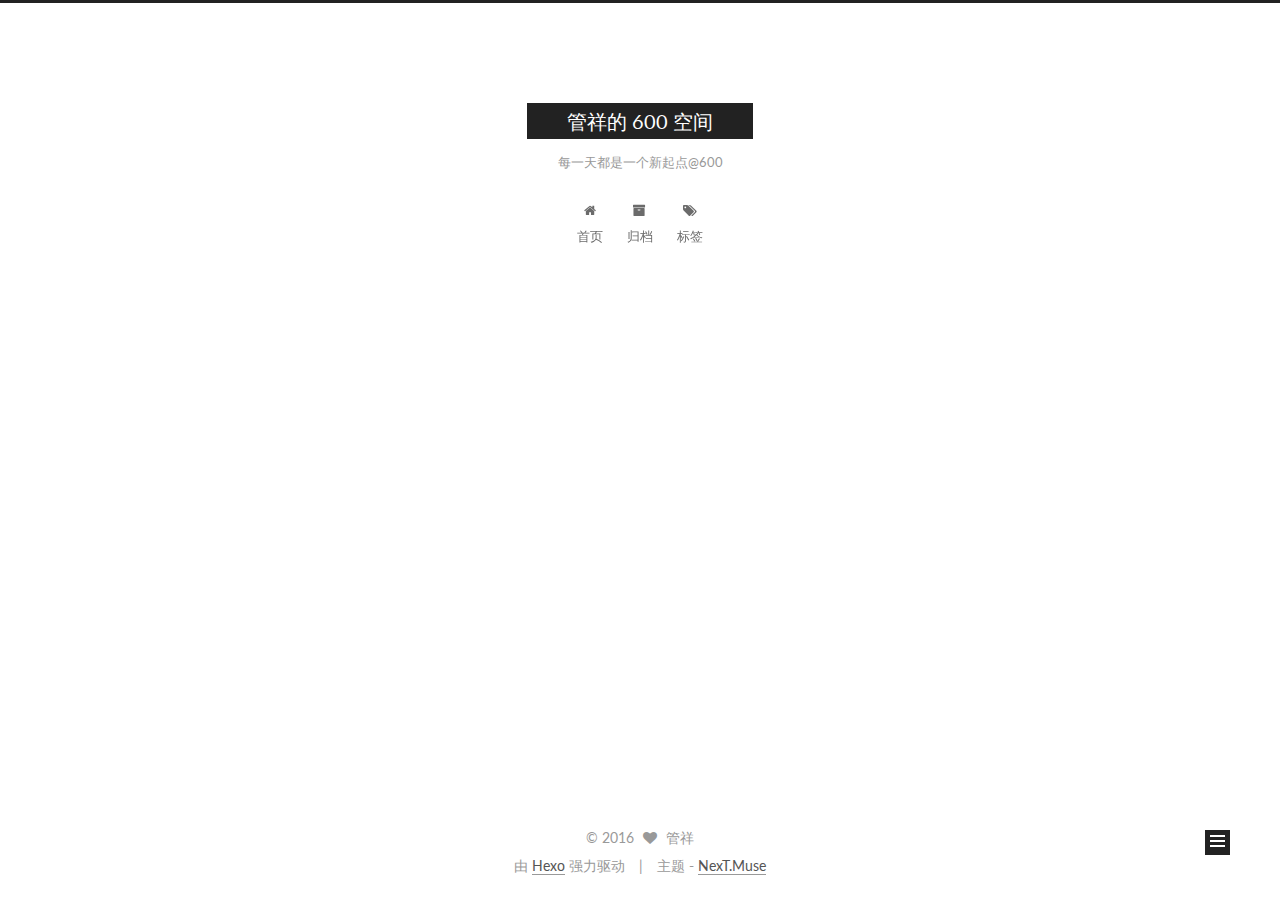
==== index.html @ f6af1f94 "Site updated: 2016-09-10 09:00:18" ====
<!doctype html>



  


<html class="theme-next muse use-motion">
<head>
  <meta charset="UTF-8"/>
<meta http-equiv="X-UA-Compatible" content="IE=edge,chrome=1" />
<meta name="viewport" content="width=device-width, initial-scale=1, maximum-scale=1"/>



<meta http-equiv="Cache-Control" content="no-transform" />
<meta http-equiv="Cache-Control" content="no-siteapp" />












  
  
  <link href="/vendors/fancybox/source/jquery.fancybox.css?v=2.1.5" rel="stylesheet" type="text/css" />




  
  
  
  

  
    
    
  

  

  

  

  

  
    
    
    <link href="//fonts.googleapis.com/css?family=Lato:300,300italic,400,400italic,700,700italic&subset=latin,latin-ext" rel="stylesheet" type="text/css">
  






<link href="/vendors/font-awesome/css/font-awesome.min.css?v=4.4.0" rel="stylesheet" type="text/css" />

<link href="/css/main.css?v=5.0.1" rel="stylesheet" type="text/css" />


  <meta name="keywords" content="Hexo, NexT" />








  <link rel="shortcut icon" type="image/x-icon" href="/favicon.ico?v=5.0.1" />






<meta property="og:type" content="website">
<meta property="og:title" content="管祥的 600 空间">
<meta property="og:url" content="http://yoursite.com/index.html">
<meta property="og:site_name" content="管祥的 600 空间">
<meta name="twitter:card" content="summary">
<meta name="twitter:title" content="管祥的 600 空间">



<script type="text/javascript" id="hexo.configuration">
  var NexT = window.NexT || {};
  var CONFIG = {
    scheme: 'Muse',
    sidebar: {"position":"left","display":"post"},
    fancybox: true,
    motion: true,
    duoshuo: {
      userId: 0,
      author: '博主'
    }
  };
</script>




  <link rel="canonical" href="http://yoursite.com/"/>

  <title> 管祥的 600 空间 </title>
</head>

<body itemscope itemtype="http://schema.org/WebPage" lang="zh-Hans">

  










  
  
    
  

  <div class="container one-collumn sidebar-position-left 
   page-home 
 ">
    <div class="headband"></div>

    <header id="header" class="header" itemscope itemtype="http://schema.org/WPHeader">
      <div class="header-inner"><div class="site-meta ">
  

  <div class="custom-logo-site-title">
    <a href="/"  class="brand" rel="start">
      <span class="logo-line-before"><i></i></span>
      <span class="site-title">管祥的 600 空间</span>
      <span class="logo-line-after"><i></i></span>
    </a>
  </div>
  <p class="site-subtitle">每一天都是一个新起点@600</p>
</div>

<div class="site-nav-toggle">
  <button>
    <span class="btn-bar"></span>
    <span class="btn-bar"></span>
    <span class="btn-bar"></span>
  </button>
</div>

<nav class="site-nav">
  

  
    <ul id="menu" class="menu">
      
        
        <li class="menu-item menu-item-home">
          <a href="/" rel="section">
            
              <i class="menu-item-icon fa fa-fw fa-home"></i> <br />
            
            首页
          </a>
        </li>
      
        
        <li class="menu-item menu-item-archives">
          <a href="/archives" rel="section">
            
              <i class="menu-item-icon fa fa-fw fa-archive"></i> <br />
            
            归档
          </a>
        </li>
      
        
        <li class="menu-item menu-item-tags">
          <a href="/tags" rel="section">
            
              <i class="menu-item-icon fa fa-fw fa-tags"></i> <br />
            
            标签
          </a>
        </li>
      

      
    </ul>
  

  
</nav>

 </div>
    </header>

    <main id="main" class="main">
      <div class="main-inner">
        <div class="content-wrap">
          <div id="content" class="content">
            
  <section id="posts" class="posts-expand">
    
      

  
  

  
  
  

  <article class="post post-type-normal " itemscope itemtype="http://schema.org/Article">

    
      <header class="post-header">

        
        
          <h1 class="post-title" itemprop="name headline">
            
            
              
                
                <a class="post-title-link" href="/2016/09/09/FirstNight/" itemprop="url">
                  First Night
                </a>
              
            
          </h1>
        

        <div class="post-meta">
          <span class="post-time">
            <span class="post-meta-item-icon">
              <i class="fa fa-calendar-o"></i>
            </span>
            <span class="post-meta-item-text">发表于</span>
            <time itemprop="dateCreated" datetime="2016-09-09T22:48:53+08:00" content="2016-09-09">
              2016-09-09
            </time>
          </span>

          

          
            
          

          

          
          

          
        </div>
      </header>
    


    <div class="post-body" itemprop="articleBody">

      
      

      
        
          
            <blockquote>
<p>我有一头<strong>小毛驴</strong>，可是我从来都不骑。</p>
</blockquote>

          
        
      
    </div>

    <div>
      
    </div>

    <div>
      
    </div>

    <footer class="post-footer">
      

      

      
      
        <div class="post-eof"></div>
      
    </footer>
  </article>


    
  </section>

  


          </div>
          


          

        </div>
        
          
  
  <div class="sidebar-toggle">
    <div class="sidebar-toggle-line-wrap">
      <span class="sidebar-toggle-line sidebar-toggle-line-first"></span>
      <span class="sidebar-toggle-line sidebar-toggle-line-middle"></span>
      <span class="sidebar-toggle-line sidebar-toggle-line-last"></span>
    </div>
  </div>

  <aside id="sidebar" class="sidebar">
    <div class="sidebar-inner">

      

      

      <section class="site-overview sidebar-panel  sidebar-panel-active ">
        <div class="site-author motion-element" itemprop="author" itemscope itemtype="http://schema.org/Person">
          <img class="site-author-image" itemprop="image"
               src="/images/avatar.gif"
               alt="管祥" />
          <p class="site-author-name" itemprop="name">管祥</p>
          <p class="site-description motion-element" itemprop="description"></p>
        </div>
        <nav class="site-state motion-element">
          <div class="site-state-item site-state-posts">
            <a href="/archives">
              <span class="site-state-item-count">1</span>
              <span class="site-state-item-name">日志</span>
            </a>
          </div>

          

          

        </nav>

        

        <div class="links-of-author motion-element">
          
        </div>

        
        

        
        

      </section>

      

    </div>
  </aside>


        
      </div>
    </main>

    <footer id="footer" class="footer">
      <div class="footer-inner">
        <div class="copyright" >
  
  &copy; 
  <span itemprop="copyrightYear">2016</span>
  <span class="with-love">
    <i class="fa fa-heart"></i>
  </span>
  <span class="author" itemprop="copyrightHolder">管祥</span>
</div>

<div class="powered-by">
  由 <a class="theme-link" href="https://hexo.io">Hexo</a> 强力驱动
</div>

<div class="theme-info">
  主题 -
  <a class="theme-link" href="https://github.com/iissnan/hexo-theme-next">
    NexT.Muse
  </a>
</div>

        

        
      </div>
    </footer>

    <div class="back-to-top">
      <i class="fa fa-arrow-up"></i>
    </div>
  </div>

  

<script type="text/javascript">
  if (Object.prototype.toString.call(window.Promise) !== '[object Function]') {
    window.Promise = null;
  }
</script>









  



  
  <script type="text/javascript" src="/vendors/jquery/index.js?v=2.1.3"></script>

  
  <script type="text/javascript" src="/vendors/fastclick/lib/fastclick.min.js?v=1.0.6"></script>

  
  <script type="text/javascript" src="/vendors/jquery_lazyload/jquery.lazyload.js?v=1.9.7"></script>

  
  <script type="text/javascript" src="/vendors/velocity/velocity.min.js?v=1.2.1"></script>

  
  <script type="text/javascript" src="/vendors/velocity/velocity.ui.min.js?v=1.2.1"></script>

  
  <script type="text/javascript" src="/vendors/fancybox/source/jquery.fancybox.pack.js?v=2.1.5"></script>


  


  <script type="text/javascript" src="/js/src/utils.js?v=5.0.1"></script>

  <script type="text/javascript" src="/js/src/motion.js?v=5.0.1"></script>



  
  

  

  


  <script type="text/javascript" src="/js/src/bootstrap.js?v=5.0.1"></script>



  



  




  
  

  

  

  

</body>
</html>
---- css/main.css ----
/* normalize.css v3.0.2 | MIT License | git.io/normalize */
html {
  font-family: sans-serif; /* 1 */
  -ms-text-size-adjust: 100%; /* 2 */
  -webkit-text-size-adjust: 100%; /* 2 */
}
body {
  margin: 0;
}
article,
aside,
details,
figcaption,
figure,
footer,
header,
hgroup,
main,
menu,
nav,
section,
summary {
  display: block;
}
audio,
canvas,
progress,
video {
  display: inline-block; /* 1 */
  vertical-align: baseline; /* 2 */
}
audio:not([controls]) {
  display: none;
  height: 0;
}
[hidden],
template {
  display: none;
}
a {
  background-color: transparent;
}
a:active,
a:hover {
  outline: 0;
}
abbr[title] {
  border-bottom: 1px dotted;
}
b,
strong {
  font-weight: bold;
}
dfn {
  font-style: italic;
}
h1 {
  font-size: 2em;
  margin: 0.67em 0;
}
mark {
  background: #ff0;
  color: #000;
}
small {
  font-size: 80%;
}
sub,
sup {
  font-size: 75%;
  line-height: 0;
  position: relative;
  vertical-align: baseline;
}
sup {
  top: -0.5em;
}
sub {
  bottom: -0.25em;
}
img {
  border: 0;
}
svg:not(:root) {
  overflow: hidden;
}
figure {
  margin: 1em 40px;
}
hr {
  -moz-box-sizing: content-box;
  box-sizing: content-box;
  height: 0;
}
pre {
  overflow: auto;
}
code,
kbd,
pre,
samp {
  font-family: monospace, monospace;
  font-size: 1em;
}
button,
input,
optgroup,
select,
textarea {
  color: inherit; /* 1 */
  font: inherit; /* 2 */
  margin: 0; /* 3 */
}
button {
  overflow: visible;
}
button,
select {
  text-transform: none;
}
button,
html input[type="button"],
input[type="reset"],
input[type="submit"] {
  -webkit-appearance: button; /* 2 */
  cursor: pointer; /* 3 */
}
button[disabled],
html input[disabled] {
  cursor: default;
}
button::-moz-focus-inner,
input::-moz-focus-inner {
  border: 0;
  padding: 0;
}
input {
  line-height: normal;
}
input[type="checkbox"],
input[type="radio"] {
  box-sizing: border-box; /* 1 */
  padding: 0; /* 2 */
}
input[type="number"]::-webkit-inner-spin-button,
input[type="number"]::-webkit-outer-spin-button {
  height: auto;
}
input[type="search"] {
  -webkit-appearance: textfield; /* 1 */
  -moz-box-sizing: content-box;
  -webkit-box-sizing: content-box; /* 2 */
  box-sizing: content-box;
}
input[type="search"]::-webkit-search-cancel-button,
input[type="search"]::-webkit-search-decoration {
  -webkit-appearance: none;
}
fieldset {
  border: 1px solid #c0c0c0;
  margin: 0 2px;
  padding: 0.35em 0.625em 0.75em;
}
legend {
  border: 0; /* 1 */
  padding: 0; /* 2 */
}
textarea {
  overflow: auto;
}
optgroup {
  font-weight: bold;
}
table {
  border-collapse: collapse;
  border-spacing: 0;
}
td,
th {
  padding: 0;
}
::selection {
  background: #262a30;
  color: #fff;
}
body {
  position: relative;
  font-family: 'Lato', "PingFang SC", "Microsoft YaHei", sans-serif;
  font-size: 14px;
  line-height: 2;
  color: #555;
  background: #fff;
}
@media (max-width: 767px) {
  body {
    padding-right: 0 !important;
  }
}
@media (min-width: 768px) and (max-width: 991px) {
  body {
    padding-right: 0 !important;
  }
}
@media (min-width: 1600px) {
  body {
    font-size: 16px;
  }
}
h1,
h2,
h3,
h4,
h5,
h6 {
  margin: 0;
  padding: 0;
  font-weight: bold;
  line-height: 1.5;
  font-family: 'Lato', "PingFang SC", "Microsoft YaHei", sans-serif;
}
h2,
h3,
h4,
h5,
h6 {
  margin: 20px 0 15px;
}
h1 {
  font-size: 22px;
}
@media (max-width: 767px) {
  h1 {
    font-size: 18px;
  }
}
h2 {
  font-size: 20px;
}
@media (max-width: 767px) {
  h2 {
    font-size: 16px;
  }
}
h3 {
  font-size: 18px;
}
@media (max-width: 767px) {
  h3 {
    font-size: 14px;
  }
}
h4 {
  font-size: 16px;
}
@media (max-width: 767px) {
  h4 {
    font-size: 12px;
  }
}
h5 {
  font-size: 14px;
}
@media (max-width: 767px) {
  h5 {
    font-size: 10px;
  }
}
h6 {
  font-size: 12px;
}
@media (max-width: 767px) {
  h6 {
    font-size: 8px;
  }
}
p {
  margin: 0 0 25px 0;
}
a {
  color: #555;
  text-decoration: none;
  border-bottom: 1px solid #999;
  word-wrap: break-word;
}
a:hover {
  color: #222;
  border-bottom-color: #222;
}
ul {
  list-style: none;
}
blockquote {
  margin: 0;
  padding: 0;
}
img {
  display: block;
  margin: auto;
  max-width: 100%;
  height: auto;
}
hr {
  margin: 40px 0;
  height: 3px;
  border: none;
  background-color: #ddd;
  background-image: repeating-linear-gradient(-45deg, #fff, #fff 4px, transparent 4px, transparent 8px);
}
blockquote {
  padding: 0 15px;
  color: #666;
  border-left: 4px solid #ddd;
}
blockquote cite::before {
  content: "-";
  padding: 0 5px;
}
dt {
  font-weight: 700;
}
dd {
  margin: 0;
  padding: 0;
}
.text-left {
  text-align: left;
}
.text-center {
  text-align: center;
}
.text-right {
  text-align: right;
}
.text-justify {
  text-align: justify;
}
.text-nowrap {
  white-space: nowrap;
}
.text-lowercase {
  text-transform: lowercase;
}
.text-uppercase {
  text-transform: uppercase;
}
.text-capitalize {
  text-transform: capitalize;
}
.center-block {
  display: block;
  margin-left: auto;
  margin-right: auto;
}
.clearfix:before,
.clearfix:after {
  content: " ";
  display: table;
}
.clearfix:after {
  clear: both;
}
.pullquote {
  width: 45%;
}
.pullquote.left {
  float: left;
  margin-left: 5px;
  margin-right: 10px;
}
.pullquote.right {
  float: right;
  margin-left: 10px;
  margin-right: 5px;
}
.affix.affix.affix {
  position: fixed;
}
.translation {
  margin-top: -20px;
  font-size: 14px;
  color: #999;
}
.scrollbar-measure {
  width: 100px;
  height: 100px;
  overflow: scroll;
  position: absolute;
  top: -9999px;
}
.use-motion .motion-element {
  opacity: 0;
}
#local-search-input {
  padding: 3px;
  border: none;
  text-indent: 14px;
  border-radius: 0;
  width: 140px;
  outline: none;
  border-bottom: 1px solid #999;
  background: inherit;
  opacity: 0.5;
}
#local-search-input:focus {
  opacity: 1;
}
.search-icon {
  position: absolute;
  top: 9px;
}
table {
  margin: 20px 0;
  width: 100%;
  border-collapse: collapse;
  border-spacing: 0;
  border: 1px solid #ddd;
  font-size: 14px;
  table-layout: fixed;
  word-wrap: break-all;
}
table>tbody>tr:nth-of-type(odd) {
  background-color: #f9f9f9;
}
table>tbody>tr:hover {
  background-color: #f5f5f5;
}
caption,
th,
td {
  padding: 8px;
  text-align: left;
  vertical-align: middle;
  font-weight: normal;
}
th,
td {
  border-bottom: 3px solid #ddd;
  border-right: 1px solid #eee;
}
th {
  padding-bottom: 10px;
  font-weight: 700;
}
td {
  border-bottom-width: 1px;
}
html,
body {
  height: 100%;
}
.container {
  position: relative;
  min-height: 100%;
}
.header-inner {
  margin: 0 auto;
  padding: 100px 0 70px;
  width: 700px;
}
@media (min-width: 1600px) {
  .container .header-inner {
    width: 900px;
  }
}
.main {
  padding-bottom: 150px;
}
.main-inner {
  margin: 0 auto;
  width: 700px;
}
@media (min-width: 1600px) {
  .container .main-inner {
    width: 900px;
  }
}
.footer {
  position: absolute;
  left: 0;
  bottom: 0;
  width: 100%;
  min-height: 50px;
}
.footer-inner {
  box-sizing: border-box;
  margin: 20px auto;
  width: 700px;
}
@media (min-width: 1600px) {
  .container .footer-inner {
    width: 900px;
  }
}
pre,
.highlight {
  overflow: auto;
  margin: 20px 0;
  padding: 15px;
  font-size: 13px;
  color: #4d4d4c;
  background: #f7f7f7;
  line-height: 1.6;
}
pre,
code {
  font-family: consolas, Menlo, "PingFang SC", "Microsoft YaHei", monospace;
}
code {
  padding: 2px 4px;
  word-break: break-all;
  color: #555;
  background: #eee;
  border-radius: 4px;
  font-size: 13px;
}
pre code {
  padding: 0;
  color: #4d4d4c;
  background: none;
  text-shadow: none;
}
.highlight pre {
  border: none;
  margin: 0;
  padding: 1px;
}
.highlight table {
  margin: 0;
  width: auto;
  border: none;
}
.highlight td {
  border: none;
  padding: 0;
}
.highlight figcaption {
  font-size: 1em;
  color: #4d4d4c;
  line-height: 1em;
  margin-bottom: 1em;
}
.highlight figcaption:before,
.highlight figcaption:after {
  content: " ";
  display: table;
}
.highlight figcaption:after {
  clear: both;
}
.highlight figcaption a {
  float: right;
  color: #4d4d4c;
}
.highlight figcaption a:hover {
  border-bottom-color: #4d4d4c;
}
.highlight .gutter pre {
  color: #666;
  text-align: right;
  padding-right: 20px;
}
.highlight .line {
  height: 20px;
}
.gist table {
  width: auto;
}
.gist table td {
  border: none;
}
pre .comment {
  color: #8e908c;
}
pre .variable,
pre .attribute,
pre .tag,
pre .regexp,
pre .ruby .constant,
pre .xml .tag .title,
pre .xml .pi,
pre .xml .doctype,
pre .html .doctype,
pre .css .id,
pre .css .class,
pre .css .pseudo {
  color: #c82829;
}
pre .number,
pre .preprocessor,
pre .built_in,
pre .literal,
pre .params,
pre .constant,
pre .command {
  color: #f5871f;
}
pre .ruby .class .title,
pre .css .rules .attribute,
pre .string,
pre .value,
pre .inheritance,
pre .header,
pre .ruby .symbol,
pre .xml .cdata,
pre .special,
pre .number,
pre .formula {
  color: #718c00;
}
pre .title,
pre .css .hexcolor {
  color: #3e999f;
}
pre .function,
pre .python .decorator,
pre .python .title,
pre .ruby .function .title,
pre .ruby .title .keyword,
pre .perl .sub,
pre .javascript .title,
pre .coffeescript .title {
  color: #4271ae;
}
pre .keyword,
pre .javascript .function {
  color: #8959a8;
}
.full-image.full-image.full-image {
  border: none;
  max-width: 100%;
  width: auto;
  margin: 20px auto;
}
@media (min-width: 992px) {
  .full-image.full-image.full-image {
    max-width: none;
    width: 126%;
    margin: 0 -13%;
  }
}
.blockquote-center,
.page-home .post-type-quote blockquote,
.page-post-detail .post-type-quote blockquote {
  position: relative;
  margin: 40px 0;
  padding: 0;
  border-left: none;
  text-align: center;
}
.blockquote-center::before,
.page-home .post-type-quote blockquote::before,
.page-post-detail .post-type-quote blockquote::before,
.blockquote-center::after,
.page-home .post-type-quote blockquote::after,
.page-post-detail .post-type-quote blockquote::after {
  position: absolute;
  content: ' ';
  display: block;
  width: 100%;
  height: 24px;
  opacity: 0.2;
  background-repeat: no-repeat;
  background-position: 0 -6px;
  background-size: 22px 22px;
}
.blockquote-center::before,
.page-home .post-type-quote blockquote::before,
.page-post-detail .post-type-quote blockquote::before {
  top: -20px;
  background-image: url("../images/quote-l.svg");
  border-top: 1px solid #ccc;
}
.blockquote-center::after,
.page-home .post-type-quote blockquote::after,
.page-post-detail .post-type-quote blockquote::after {
  bottom: -20px;
  background-image: url("../images/quote-r.svg");
  border-bottom: 1px solid #ccc;
  background-position: 100% 8px;
}
.blockquote-center p,
.page-home .post-type-quote blockquote p,
.page-post-detail .post-type-quote blockquote p,
.blockquote-center div,
.page-home .post-type-quote blockquote div,
.page-post-detail .post-type-quote blockquote div {
  text-align: center;
}
.post .post-body .group-picture img {
  box-sizing: border-box;
  padding: 0 3px;
  border: none;
}
.post .group-picture-row {
  overflow: hidden;
  margin-top: 6px;
}
.post .group-picture-row:first-child {
  margin-top: 0;
}
.post .group-picture-column {
  float: left;
}
.page-post-detail .post-body .group-picture-column {
  float: none;
  margin-top: 10px;
  width: auto !important;
}
.page-post-detail .post-body .group-picture-column img {
  margin: 0 auto;
}
.page-archive .group-picture-container {
  overflow: hidden;
}
.page-archive .group-picture-row {
  float: left;
}
.page-archive .group-picture-row:first-child {
  margin-top: 6px;
}
.page-archive .group-picture-column {
  max-width: 150px;
  max-height: 150px;
}
.btn {
  display: inline-block;
  padding: 0 20px;
  font-size: 14px;
  color: #fff;
  background: #222;
  border: 2px solid #222;
  text-decoration: none;
  border-radius: 0;
  transition-property: background-color;
  transition-duration: 0.2s;
  transition-timing-function: ease-in-out;
  transition-delay: 0s;
}
.btn:hover,
.post-more-link .btn:hover {
  border-color: #222;
  color: #222;
  background: #fff;
}
.btn-bar {
  display: block;
  width: 22px;
  height: 2px;
  background: #555;
  border-radius: 1px;
}
.btn-bar+.btn-bar {
  margin-top: 4px;
}
.pagination {
  margin: 120px 0 40px;
  text-align: center;
  border-top: 1px solid #eee;
}
.page-number-basic,
.pagination .prev,
.pagination .next,
.pagination .page-number,
.pagination .space {
  display: inline-block;
  position: relative;
  top: -1px;
  margin: 0 10px;
  padding: 0 10px;
  line-height: 30px;
}
@media (max-width: 767px) {
  .page-number-basic,
  .pagination .prev,
  .pagination .next,
  .pagination .page-number,
  .pagination .space {
    margin: 0 5px;
  }
}
.pagination .prev,
.pagination .next,
.pagination .page-number {
  border-bottom: 0;
  border-top: 1px solid #eee;
  transition-property: border-color;
  transition-duration: 0.2s;
  transition-timing-function: ease-in-out;
  transition-delay: 0s;
}
.pagination .prev:hover,
.pagination .next:hover,
.pagination .page-number:hover {
  border-top-color: #222;
}
.pagination .space {
  padding: 0;
  margin: 0;
}
.pagination .prev {
  margin-left: 0;
}
.pagination .next {
  margin-right: 0;
}
.pagination .page-number.current {
  color: #fff;
  background: #ccc;
  border-top-color: #ccc;
}
@media (max-width: 767px) {
  .pagination {
    border-top: none;
  }
  .pagination .prev,
  .pagination .next,
  .pagination .page-number {
    margin-bottom: 10px;
    border-top: 0;
    border-bottom: 1px solid #eee;
  }
  .pagination .prev:hover,
  .pagination .next:hover,
  .pagination .page-number:hover {
    border-bottom-color: #222;
  }
}
.comments {
  margin: 60px 20px 0;
}
.tag-cloud {
  text-align: center;
}
.tag-cloud a {
  display: inline-block;
  margin: 10px;
}
.back-to-top {
  box-sizing: border-box;
  position: fixed;
  bottom: -100px;
  right: 50px;
  z-index: 1050;
  padding: 0 6px;
  width: 25px;
  background: #222;
  font-size: 12px;
  opacity: 1;
  color: #fff;
  cursor: pointer;
  text-align: center;
  -webkit-transform: translateZ(0);
  transition-property: bottom;
  transition-duration: 0.2s;
  transition-timing-function: ease-in-out;
  transition-delay: 0s;
}
@media (max-width: 767px) {
  .back-to-top {
    display: none;
  }
}
@media (min-width: 768px) and (max-width: 991px) {
  .back-to-top {
    display: none;
  }
}
.back-to-top.back-to-top-on {
  bottom: 19px;
}
.header {
  background: #fff;
}
.header-inner {
  position: relative;
}
.headband {
  height: 3px;
  background: #222;
}
.site-meta {
  margin: 0;
  text-align: center;
}
@media (max-width: 767px) {
  .site-meta {
    text-align: center;
  }
}
.brand {
  position: relative;
  display: inline-block;
  padding: 0 40px;
  color: #fff;
  background: #222;
  border-bottom: none;
}
.brand:hover {
  color: #fff;
}
.logo {
  display: inline-block;
  margin-right: 5px;
  line-height: 36px;
  vertical-align: top;
}
.site-title {
  display: inline-block;
  vertical-align: top;
  line-height: 36px;
  font-size: 20px;
  font-weight: normal;
  font-family: 'Lato', "PingFang SC", "Microsoft YaHei", sans-serif;
}
.site-subtitle {
  margin-top: 10px;
  font-size: 13px;
  color: #999;
}
.use-motion .brand {
  opacity: 0;
}
.use-motion .logo,
.use-motion .site-title,
.use-motion .site-subtitle {
  opacity: 0;
  position: relative;
  top: -10px;
}
.site-nav-toggle {
  display: none;
  position: absolute;
  top: 10px;
  left: 10px;
}
@media (max-width: 767px) {
  .site-nav-toggle {
    display: block;
  }
}
.site-nav-toggle button {
  margin-top: 2px;
  padding: 9px 10px;
  background: transparent;
  border: none;
}
@media (max-width: 767px) {
  .site-nav {
    display: none;
    margin: 0 -10px;
    padding: 0 10px;
    clear: both;
    border-top: 1px solid #ddd;
  }
}
@media (min-width: 768px) and (max-width: 991px) {
  .site-nav {
    display: block !important;
  }
}
@media (min-width: 992px) {
  .site-nav {
    display: block !important;
  }
}
.menu {
  margin-top: 20px;
  padding-left: 0;
  text-align: center;
}
.menu .menu-item {
  display: inline-block;
  margin: 0 10px;
}
@media screen and (max-width: 767px) {
  .menu .menu-item {
    margin-top: 10px;
  }
}
.menu .menu-item a {
  display: block;
  font-size: 13px;
  text-transform: capitalize;
  line-height: inherit;
  border-bottom: 1px solid transparent;
  transition-property: border-color;
  transition-duration: 0.2s;
  transition-timing-function: ease-in-out;
  transition-delay: 0s;
}
.menu .menu-item a:hover {
  border-bottom-color: #222;
}
.menu .menu-item .fa {
  margin-right: 5px;
}
.use-motion .menu-item {
  opacity: 0;
}
.post-body {
  font-family: 'Lato', "PingFang SC", "Microsoft YaHei", sans-serif;
}
@media (max-width: 767px) {
  .post-body {
    word-break: break-word;
  }
}
.post-body .fancybox img {
  display: block !important;
  margin: 0 auto;
  cursor: pointer;
  cursor: zoom-in;
  cursor: -webkit-zoom-in;
}
.post-body .image-caption,
.post-body .figure .caption {
  margin: 10px auto 15px;
  text-align: center;
  font-size: 14px;
  color: #999;
  font-weight: bold;
  line-height: 1;
}
.post-sticky-flag {
  display: inline-block;
  font-size: 16px;
  -ms-transform: rotate(30deg);
  -webkit-transform: rotate(30deg);
  -moz-transform: rotate(30deg);
  -ms-transform: rotate(30deg);
  -o-transform: rotate(30deg);
  transform: rotate(30deg);
}
.posts-expand {
  padding-top: 40px;
}
@media (max-width: 767px) {
  .posts-expand {
    margin: 0 20px;
  }
  .post-body pre,
  .post-body .highlight {
    padding: 10px;
  }
  .post-body pre .gutter pre,
  .post-body .highlight .gutter pre {
    padding-right: 10px;
  }
}
@media (min-width: 992px) {
  .posts-expand .post-body {
    text-align: justify;
  }
}
.posts-expand .post-body h2,
.posts-expand .post-body h3,
.posts-expand .post-body h4,
.posts-expand .post-body h5,
.posts-expand .post-body h6 {
  padding-top: 10px;
}
.posts-expand .post-body h2 .header-anchor,
.posts-expand .post-body h3 .header-anchor,
.posts-expand .post-body h4 .header-anchor,
.posts-expand .post-body h5 .header-anchor,
.posts-expand .post-body h6 .header-anchor {
  float: right;
  margin-left: 10px;
  color: #ccc;
  border-bottom-style: none;
  visibility: hidden;
}
.posts-expand .post-body h2 .header-anchor:hover,
.posts-expand .post-body h3 .header-anchor:hover,
.posts-expand .post-body h4 .header-anchor:hover,
.posts-expand .post-body h5 .header-anchor:hover,
.posts-expand .post-body h6 .header-anchor:hover {
  color: inherit;
}
.posts-expand .post-body h2:hover .header-anchor,
.posts-expand .post-body h3:hover .header-anchor,
.posts-expand .post-body h4:hover .header-anchor,
.posts-expand .post-body h5:hover .header-anchor,
.posts-expand .post-body h6:hover .header-anchor {
  visibility: visible;
}
.posts-expand .post-body ul li {
  list-style: circle;
}
.posts-expand .post-body img {
  box-sizing: border-box;
  margin: auto;
  padding: 3px;
  border: 1px solid #ddd;
}
.posts-expand .fancybox img {
  margin: 0 auto;
}
@media (max-width: 767px) {
  .posts-collapse {
    margin: 0 20px;
  }
  .posts-collapse .post-title,
  .posts-collapse .post-meta {
    display: block;
    width: auto;
    text-align: left;
  }
}
.posts-collapse {
  position: relative;
  z-index: 1010;
  margin-left: 55px;
}
.posts-collapse::after {
  content: " ";
  position: absolute;
  top: 20px;
  left: 0;
  margin-left: -2px;
  width: 4px;
  height: 100%;
  background: #f5f5f5;
  z-index: -1;
}
@media (max-width: 767px) {
  .posts-collapse {
    margin: 0 20px;
  }
}
.posts-collapse .collection-title {
  position: relative;
  margin: 60px 0;
}
.posts-collapse .collection-title h2 {
  margin-left: 20px;
}
.posts-collapse .collection-title small {
  color: #bbb;
}
.posts-collapse .collection-title::before {
  content: " ";
  position: absolute;
  left: 0;
  top: 50%;
  margin-left: -4px;
  margin-top: -4px;
  width: 8px;
  height: 8px;
  background: #bbb;
  border-radius: 50%;
}
.posts-collapse .post {
  margin: 30px 0;
}
.posts-collapse .post-header {
  position: relative;
  transition-duration: 0.2s;
  transition-timing-function: ease-in-out;
  transition-delay: 0s;
  transition-property: border;
  border-bottom: 1px dashed #ccc;
}
.posts-collapse .post-header::before {
  content: " ";
  position: absolute;
  left: 0;
  top: 12px;
  width: 6px;
  height: 6px;
  margin-left: -4px;
  background: #bbb;
  border-radius: 50%;
  border: 1px solid #fff;
  transition-duration: 0.2s;
  transition-timing-function: ease-in-out;
  transition-delay: 0s;
  transition-property: background;
}
.posts-collapse .post-header:hover {
  border-bottom-color: #666;
}
.posts-collapse .post-header:hover::before {
  background: #222;
}
.posts-collapse .post-meta {
  position: absolute;
  font-size: 12px;
  left: 20px;
  top: 5px;
}
.posts-collapse .post-comments-count {
  display: none;
}
.posts-collapse .post-title {
  margin-left: 60px;
  font-size: 16px;
  font-weight: normal;
  line-height: inherit;
}
.posts-collapse .post-title::after {
  margin-left: 3px;
  opacity: 0.6;
}
.posts-collapse .post-title a {
  color: #666;
  border-bottom: none;
}
.page-home .post-type-quote .post-header,
.page-post-detail .post-type-quote .post-header,
.page-home .post-type-quote .post-tags,
.page-post-detail .post-type-quote .post-tags {
  display: none;
}
.posts-expand .post-title {
  font-size: 26px;
  text-align: center;
  word-break: break-word;
  font-weight: 400;
}
@media (max-width: 767px) {
  .posts-expand .post-title {
    font-size: 22px;
  }
}
.posts-expand .post-title-link {
  display: inline-block;
  position: relative;
  color: #555;
  border-bottom: none;
  line-height: 1.2;
  vertical-align: top;
}
.posts-expand .post-title-link::before {
  content: "";
  position: absolute;
  width: 100%;
  height: 2px;
  bottom: 0;
  left: 0;
  background-color: #000;
  visibility: hidden;
  -webkit-transform: scaleX(0);
  -moz-transform: scaleX(0);
  -ms-transform: scaleX(0);
  -o-transform: scaleX(0);
  transform: scaleX(0);
  transition-duration: 0.2s;
  transition-timing-function: ease-in-out;
  transition-delay: 0s;
}
.posts-expand .post-title-link:hover::before {
  visibility: visible;
  -webkit-transform: scaleX(1);
  -moz-transform: scaleX(1);
  -ms-transform: scaleX(1);
  -o-transform: scaleX(1);
  transform: scaleX(1);
}
.posts-expand .post-title-link .fa {
  font-size: 16px;
}
.posts-expand .post-meta {
  margin: 3px 0 60px 0;
  color: #999;
  font-family: 'Lato', "PingFang SC", "Microsoft YaHei", sans-serif;
  font-size: 12px;
  text-align: center;
}
.posts-expand .post-meta .post-category-list {
  display: inline-block;
  margin: 0;
  padding: 3px;
}
.posts-expand .post-meta .post-category-list-link {
  color: #999;
}
.post-meta-item-icon {
  display: none;
  margin-right: 3px;
}
@media (min-width: 768px) and (max-width: 991px) {
  .post-meta-item-icon {
    display: inline-block;
  }
}
@media (max-width: 767px) {
  .post-meta-item-icon {
    display: inline-block;
  }
}
@media (min-width: 768px) and (max-width: 991px) {
  .post-meta-item-text {
    display: none;
  }
}
@media (max-width: 767px) {
  .post-meta-item-text {
    display: none;
  }
}
@media (max-width: 767px) {
  .posts-expand .post-comments-count {
    display: none;
  }
}
.post-more-link {
  margin-top: 50px;
}
.post-more-link .btn {
  color: #fff;
  font-size: 14px;
  background: #222;
  border-radius: 0;
  line-height: 2;
}
.posts-expand .post-tags {
  margin-top: 40px;
  text-align: center;
}
.posts-expand .post-tags a {
  display: inline-block;
  margin-right: 10px;
  font-size: 13px;
}
.post-nav {
  overflow: hidden;
  margin-top: 60px;
  padding: 10px;
  white-space: nowrap;
  border-top: 1px solid #eee;
}
.post-nav-item {
  display: inline-block;
  width: 50%;
  white-space: normal;
}
.post-nav-item a {
  position: relative;
  display: inline-block;
  line-height: 25px;
  font-size: 14px;
  color: #555;
  border-bottom: none;
}
.post-nav-item a:hover {
  color: #222;
  border-bottom: none;
}
.post-nav-item a:active {
  top: 2px;
}
.post-nav-item a i {
  font-size: 12px;
}
.post-nav-prev {
  text-align: right;
}
.posts-expand .post-eof {
  display: block;
  margin: 80px auto 60px;
  width: 8%;
  height: 1px;
  background: #ccc;
  text-align: center;
}
.post:last-child .post-eof.post-eof.post-eof {
  display: none;
}
.post-gallery {
  display: table;
  table-layout: fixed;
  width: 100%;
  border-collapse: separate;
}
.post-gallery-row {
  display: table-row;
}
.post-gallery .post-gallery-img {
  display: table-cell;
  text-align: center;
  vertical-align: middle;
  border: none;
}
.post-gallery .post-gallery-img img {
  max-width: 100%;
  max-height: 100%;
  border: none;
}
.fancybox-close,
.fancybox-close:hover {
  border: none;
}
.sidebar {
  position: fixed;
  right: 0;
  top: 0;
  bottom: 0;
  width: 0;
  z-index: 1040;
  box-shadow: inset 0 2px 6px #000;
  background: #222;
  -webkit-transform: translateZ(0);
}
.sidebar a {
  color: #999;
  border-bottom-color: #555;
}
.sidebar a:hover {
  color: #eee;
}
@media (min-width: 768px) and (max-width: 991px) {
  .sidebar {
    display: none !important;
  }
}
@media (max-width: 767px) {
  .sidebar {
    display: none !important;
  }
}
.sidebar-inner {
  position: relative;
  padding: 20px 10px;
  color: #999;
  text-align: center;
}
.sidebar-toggle {
  position: fixed;
  right: 50px;
  bottom: 45px;
  width: 15px;
  height: 15px;
  padding: 5px;
  background: #222;
  line-height: 0;
  z-index: 1050;
  cursor: pointer;
  -webkit-transform: translateZ(0);
}
@media (min-width: 768px) and (max-width: 991px) {
  .sidebar-toggle {
    display: none;
  }
}
@media (max-width: 767px) {
  .sidebar-toggle {
    display: none;
  }
}
.sidebar-toggle-line {
  position: relative;
  display: inline-block;
  vertical-align: top;
  height: 2px;
  width: 100%;
  background: #fff;
  margin-top: 3px;
}
.sidebar-toggle-line:first-child {
  margin-top: 0;
}
.site-author-image {
  display: block;
  margin: 0 auto;
  padding: 2px;
  max-width: 96px;
  height: auto;
  border: 2px solid #333;
}
.site-author-name {
  margin: 5px 0 0;
  text-align: center;
  color: #f5f5f5;
  font-weight: normal;
}
.site-description {
  margin-top: 5px;
  text-align: center;
  font-size: 14px;
  color: #999;
}
.site-state {
  overflow: hidden;
  line-height: 1.4;
  white-space: nowrap;
  text-align: center;
}
.site-state-item {
  display: inline-block;
  padding: 0 15px;
  border-left: 1px solid #333;
}
.site-state-item:first-child {
  border-left: none;
}
.site-state-item a {
  border-bottom: none;
}
.site-state-item-count {
  display: block;
  text-align: center;
  color: inherit;
  font-weight: 600;
  font-size: 18px;
}
.site-state-item-name {
  font-size: 13px;
  color: inherit;
}
.feed-link {
  margin-top: 20px;
}
.feed-link a {
  display: inline-block;
  padding: 0 15px;
  color: #fc6423;
  border: 1px solid #fc6423;
  border-radius: 4px;
}
.feed-link a i {
  color: #fc6423;
  font-size: 14px;
}
.feed-link a:hover {
  color: #fff;
  background: #fc6423;
}
.feed-link a:hover i {
  color: #fff;
}
.links-of-author {
  margin-top: 20px;
}
.links-of-author a {
  display: inline-block;
  vertical-align: middle;
  margin-right: 10px;
  margin-bottom: 10px;
  border-bottom-color: #555;
  font-size: 13px;
}
.links-of-author a:before {
  display: inline-block;
  vertical-align: middle;
  margin-right: 3px;
  content: " ";
  width: 4px;
  height: 4px;
  border-radius: 50%;
  background: #fffe2d;
}
.links-of-blogroll {
  font-size: 13px;
}
.links-of-blogroll-title {
  margin-top: 20px;
  font-size: 14px;
  font-weight: 600;
}
.links-of-blogroll-list {
  margin: 0;
  padding: 0;
}
.links-of-blogroll-item {
  padding: 2px 10px;
}
.sidebar-nav {
  margin: 0 0 20px;
  padding-left: 0;
}
.sidebar-nav li {
  display: inline-block;
  cursor: pointer;
  border-bottom: 1px solid transparent;
  font-size: 14px;
  color: #555;
}
.sidebar-nav li:hover {
  color: #f5f5f5;
}
.page-post-detail .sidebar-nav-toc {
  padding: 0 5px;
}
.page-post-detail .sidebar-nav-overview {
  margin-left: 10px;
}
.sidebar-nav .sidebar-nav-active {
  color: #87daff;
  border-bottom-color: #87daff;
}
.sidebar-nav .sidebar-nav-active:hover {
  color: #87daff;
}
.sidebar-panel {
  display: none;
}
.sidebar-panel-active {
  display: block;
}
.post-toc-empty {
  font-size: 14px;
  color: #666;
}
.post-toc-wrap {
  overflow: hidden;
}
.post-toc {
  overflow: auto;
}
.post-toc ol {
  margin: 0;
  padding: 0 2px 5px 10px;
  text-align: left;
  list-style: none;
  font-size: 14px;
}
.post-toc ol > ol {
  padding-left: 0;
}
.post-toc ol a {
  transition-duration: 0.2s;
  transition-timing-function: ease-in-out;
  transition-delay: 0s;
  transition-property: all;
  color: #999;
  border-bottom-color: #555;
}
.post-toc ol a:hover {
  color: #ccc;
  border-bottom-color: #ccc;
}
.post-toc .nav-item {
  overflow: hidden;
  text-overflow: ellipsis;
  white-space: nowrap;
  line-height: 1.8;
}
.post-toc .nav .nav-child {
  display: none;
}
.post-toc .nav .active > .nav-child {
  display: block;
}
.post-toc .nav .active-current > .nav-child {
  display: block;
}
.post-toc .nav .active-current > .nav-child > .nav-item {
  display: block;
}
.post-toc .nav .active > a {
  color: #87daff;
  border-bottom-color: #87daff;
}
.post-toc .nav .active-current > a {
  color: #87daff;
}
.post-toc .nav .active-current > a:hover {
  color: #87daff;
}
.footer {
  font-size: 14px;
  color: #999;
}
.footer img {
  border: none;
}
.footer-inner {
  text-align: center;
}
.with-love {
  display: inline-block;
  margin: 0 5px;
}
.powered-by,
.theme-info {
  display: inline-block;
}
.powered-by {
  margin-right: 10px;
}
.powered-by::after {
  content: "|";
  padding-left: 10px;
}
.cc-license {
  margin-top: 10px;
  text-align: center;
}
.cc-license .cc-opacity {
  opacity: 0.7;
  border-bottom: none;
}
.cc-license .cc-opacity:hover {
  opacity: 0.9;
}
.cc-license img {
  display: inline-block;
}
.theme-next #ds-thread #ds-reset {
  color: #555;
}
.theme-next #ds-thread #ds-reset .ds-replybox {
  margin-bottom: 30px;
}
.theme-next #ds-thread #ds-reset .ds-replybox .ds-avatar,
.theme-next #ds-reset .ds-avatar img {
  box-shadow: none;
}
.theme-next #ds-thread #ds-reset .ds-textarea-wrapper {
  border-color: #c7d4e1;
  background: none;
  border-top-right-radius: 3px;
  border-top-left-radius: 3px;
}
.theme-next #ds-thread #ds-reset .ds-textarea-wrapper textarea {
  height: 60px;
}
.theme-next #ds-reset .ds-rounded-top {
  border-radius: 0;
}
.theme-next #ds-thread #ds-reset .ds-post-toolbar {
  box-sizing: border-box;
  border: 1px solid #c7d4e1;
  background: #f6f8fa;
}
.theme-next #ds-thread #ds-reset .ds-post-options {
  height: 40px;
  border: none;
  background: none;
}
.theme-next #ds-thread #ds-reset .ds-toolbar-buttons {
  top: 11px;
}
.theme-next #ds-thread #ds-reset .ds-sync {
  top: 5px;
}
.theme-next #ds-thread #ds-reset .ds-post-button {
  top: 4px;
  right: 5px;
  width: 90px;
  height: 30px;
  border: 1px solid #c5ced7;
  border-radius: 3px;
  background-image: linear-gradient(#fbfbfc, #f5f7f9);
  color: #60676d;
}
.theme-next #ds-thread #ds-reset .ds-post-button:hover {
  background-position: 0 -30px;
  color: #60676d;
}
.theme-next #ds-thread #ds-reset .ds-comments-info {
  padding: 10px 0;
}
.theme-next #ds-thread #ds-reset .ds-sort {
  display: none;
}
.theme-next #ds-thread #ds-reset li.ds-tab a.ds-current {
  border: none;
  background: #f6f8fa;
  color: #60676d;
}
.theme-next #ds-thread #ds-reset li.ds-tab a.ds-current:hover {
  background-color: #e9f0f7;
  color: #60676d;
}
.theme-next #ds-thread #ds-reset li.ds-tab a {
  border-radius: 2px;
  padding: 5px;
}
.theme-next #ds-thread #ds-reset .ds-login-buttons p {
  color: #999;
  line-height: 36px;
}
.theme-next #ds-thread #ds-reset .ds-login-buttons .ds-service-list li {
  height: 28px;
}
.theme-next #ds-thread #ds-reset .ds-service-list a {
  background: none;
  padding: 5px;
  border: 1px solid;
  border-radius: 3px;
  text-align: center;
}
.theme-next #ds-thread #ds-reset .ds-service-list a:hover {
  color: #fff;
  background: #666;
}
.theme-next #ds-thread #ds-reset .ds-service-list .ds-weibo {
  color: #fc9b00;
  border-color: #fc9b00;
}
.theme-next #ds-thread #ds-reset .ds-service-list .ds-weibo:hover {
  background: #fc9b00;
}
.theme-next #ds-thread #ds-reset .ds-service-list .ds-qq {
  color: #60a3ec;
  border-color: #60a3ec;
}
.theme-next #ds-thread #ds-reset .ds-service-list .ds-qq:hover {
  background: #60a3ec;
}
.theme-next #ds-thread #ds-reset .ds-service-list .ds-renren {
  color: #2e7ac4;
  border-color: #2e7ac4;
}
.theme-next #ds-thread #ds-reset .ds-service-list .ds-renren:hover {
  background: #2e7ac4;
}
.theme-next #ds-thread #ds-reset .ds-service-list .ds-douban {
  color: #37994c;
  border-color: #37994c;
}
.theme-next #ds-thread #ds-reset .ds-service-list .ds-douban:hover {
  background: #37994c;
}
.theme-next #ds-thread #ds-reset .ds-service-list .ds-kaixin {
  color: #fef20d;
  border-color: #fef20d;
}
.theme-next #ds-thread #ds-reset .ds-service-list .ds-kaixin:hover {
  background: #fef20d;
}
.theme-next #ds-thread #ds-reset .ds-service-list .ds-netease {
  color: #f00;
  border-color: #f00;
}
.theme-next #ds-thread #ds-reset .ds-service-list .ds-netease:hover {
  background: #f00;
}
.theme-next #ds-thread #ds-reset .ds-service-list .ds-sohu {
  color: #ffcb05;
  border-color: #ffcb05;
}
.theme-next #ds-thread #ds-reset .ds-service-list .ds-sohu:hover {
  background: #ffcb05;
}
.theme-next #ds-thread #ds-reset .ds-service-list .ds-baidu {
  color: #2831e0;
  border-color: #2831e0;
}
.theme-next #ds-thread #ds-reset .ds-service-list .ds-baidu:hover {
  background: #2831e0;
}
.theme-next #ds-thread #ds-reset .ds-service-list .ds-google {
  color: #166bec;
  border-color: #166bec;
}
.theme-next #ds-thread #ds-reset .ds-service-list .ds-google:hover {
  background: #166bec;
}
.theme-next #ds-thread #ds-reset .ds-service-list .ds-weixin {
  color: #00ce0d;
  border-color: #00ce0d;
}
.theme-next #ds-thread #ds-reset .ds-service-list .ds-weixin:hover {
  background: #00ce0d;
}
.theme-next #ds-thread #ds-reset .ds-service-list .ds-more-services {
  border: none;
}
.theme-next #ds-thread #ds-reset .ds-service-list .ds-more-services:hover {
  background: none;
}
.theme-next #ds-reset .duoshuo-ua-admin {
  display: inline-block;
  color: #f00;
}
.theme-next #ds-reset .duoshuo-ua-platform,
.theme-next #ds-reset .duoshuo-ua-browser {
  color: #ccc;
}
.theme-next #ds-reset .duoshuo-ua-platform .fa,
.theme-next #ds-reset .duoshuo-ua-browser .fa {
  display: inline-block;
  margin-right: 3px;
}
.theme-next #ds-reset .duoshuo-ua-separator {
  display: inline-block;
  margin-left: 5px;
}
.theme-next .this_ua {
  background-color: #ccc !important;
  border-radius: 4px;
  padding: 0 5px !important;
  margin: 1px 1px !important;
  border: 1px solid #bbb !important;
  color: #fff;
  display: inline-block !important;
}
.theme-next .this_ua.admin {
  background-color: #d9534f !important;
  border-color: #d9534f !important;
}
.theme-next .this_ua.platform.iOS,
.theme-next .this_ua.platform.Mac,
.theme-next .this_ua.platform.Windows {
  background-color: #39b3d7 !important;
  border-color: #46b8da !important;
}
.theme-next .this_ua.platform.Linux {
  background-color: #3a3a3a !important;
  border-color: #1f1f1f !important;
}
.theme-next .this_ua.platform.Android {
  background-color: #00c47d !important;
  border-color: #01b171 !important;
}
.theme-next .this_ua.browser.Mobile,
.theme-next .this_ua.browser.Chrome {
  background-color: #5cb85c !important;
  border-color: #4cae4c !important;
}
.theme-next .this_ua.browser.Firefox {
  background-color: #f0ad4e !important;
  border-color: #eea236 !important;
}
.theme-next .this_ua.browser.Maxthon,
.theme-next .this_ua.browser.IE {
  background-color: #428bca !important;
  border-color: #357ebd !important;
}
.theme-next .this_ua.browser.baidu,
.theme-next .this_ua.browser.UCBrowser,
.theme-next .this_ua.browser.Opera {
  background-color: #d9534f !important;
  border-color: #d43f3a !important;
}
.theme-next .this_ua.browser.Android,
.theme-next .this_ua.browser.QQBrowser {
  background-color: #78ace9 !important;
  border-color: #4cae4c !important;
}
.post-spread {
  margin-top: 20px;
  text-align: center;
}
.jiathis_style {
  display: inline-block;
}
.jiathis_style a {
  border: none;
}
.post-spread {
  margin-top: 20px;
  text-align: center;
}
.bdshare-slide-button-box a {
  border: none;
}
.bdsharebuttonbox {
  display: inline-block;
}
.bdsharebuttonbox a {
  border: none;
}
ul.search-result-list {
  padding-left: 0px;
  margin: 0px 5px 0px 8px;
}
p.search-result {
  border-bottom: 1px dashed #ccc;
  padding: 5px 0;
}
a.search-result-title {
  font-weight: bold;
}
a.search-result {
  border-bottom: transparent;
  display: block;
  white-space: nowrap;
  overflow: hidden;
  text-overflow: ellipsis;
}
.search-keyword {
  border-bottom: 1px dashed #4088b8;
  font-weight: bold;
}
#local-search-result {
  height: 90%;
  overflow: auto;
}
.popup {
  display: none;
  position: fixed;
  top: 10%;
  left: 50%;
  width: 700px;
  height: 80%;
  margin-left: -350px;
  padding: 3px 0 0 10px;
  background: #fff;
  color: #333;
  z-index: 9999;
  border-radius: 5px;
}
@media (max-width: 767px) {
  .popup {
    padding: 3px;
    top: 0;
    left: 0;
    margin: 0;
    width: 100%;
    height: 100%;
    border-radius: 0px;
  }
}
.popoverlay {
  position: fixed;
  width: 100%;
  height: 100%;
  top: 0px;
  left: 0px;
  z-index: 2080;
  background-color: rgba(0,0,0,0.3);
}
#local-search-input {
  margin-bottom: 10px;
  width: 50%;
}
.popup-btn-close {
  position: absolute;
  top: 6px;
  right: 14px;
  color: #4ebd79;
  font-size: 14px;
  font-weight: bold;
  text-transform: uppercase;
  cursor: pointer;
}
#no-result {
  position: absolute;
  left: 44%;
  top: 42%;
  color: #ccc;
}
.site-uv,
.site-pv,
.page-pv {
  display: inline-block;
}
.site-uv .busuanzi-value,
.site-pv .busuanzi-value,
.page-pv .busuanzi-value {
  margin: 0 5px;
}
.site-uv {
  margin-right: 10px;
}
.site-uv::after {
  content: "|";
  padding-left: 10px;
}
.use-motion .post {
  opacity: 0;
}
.page-archive .archive-page-counter {
  position: relative;
  top: 3px;
  left: 20px;
}
@media (max-width: 767px) {
  .page-archive .archive-page-counter {
    top: 5px;
  }
}
.page-archive .posts-collapse .archive-move-on {
  position: absolute;
  top: 11px;
  left: 0;
  margin-left: -6px;
  width: 10px;
  height: 10px;
  opacity: 0.5;
  background: #555;
  border: 1px solid #fff;
  border-radius: 50%;
}
.category-all-page .category-all-title {
  text-align: center;
}
.category-all-page .category-all {
  margin-top: 20px;
}
.category-all-page .category-list {
  margin: 0;
  padding: 0;
  list-style: none;
}
.category-all-page .category-list-item {
  margin: 5px 10px;
}
.category-all-page .category-list-count {
  color: #bbb;
}
.category-all-page .category-list-count:before {
  display: inline;
  content: " (";
}
.category-all-page .category-list-count:after {
  display: inline;
  content: ") ";
}
.category-all-page .category-list-child {
  padding-left: 10px;
}
.page-post-detail .sidebar-toggle-line {
  background: #87daff;
}
.page-post-detail .comments {
  overflow: hidden;
}
@media (max-width: 767px) {
  .header-inner,
  .container .main-inner,
  .footer-inner {
    width: auto;
  }
}
.custom-logo .site-meta-headline {
  text-align: center;
}
.custom-logo .brand {
  background: none;
}
.custom-logo .site-title {
  margin: 10px auto 0;
  font-size: 24px;
  color: #222;
}
.custom-logo .site-title a {
  border: none;
}
.custom-logo-image {
  margin: 0 auto;
  padding: 5px;
  max-width: 150px;
  background: #fff;
}
@media (max-width: 767px) {
  .site-nav {
    position: absolute;
    left: 0;
    top: 52px;
    margin: 0;
    width: 100%;
    padding: 0;
    background: #fff;
    border-bottom: 1px solid #ddd;
  }
}
@media (max-width: 767px) {
  .menu {
    text-align: left;
  }
}
@media (max-width: 767px) {
  .menu .menu-item {
    display: block;
    margin: 0 10px;
    vertical-align: top;
  }
}
@media (max-width: 767px) {
  .menu .menu-item br {
    display: none;
  }
}
@media (max-width: 767px) {
  .menu .menu-item a {
    padding: 5px 10px;
  }
}
.menu .menu-item .fa {
  margin-right: 0;
}
.site-search form {
  display: none;
}
.links-of-blogroll-inline .links-of-blogroll-item {
  display: inline-block;
}
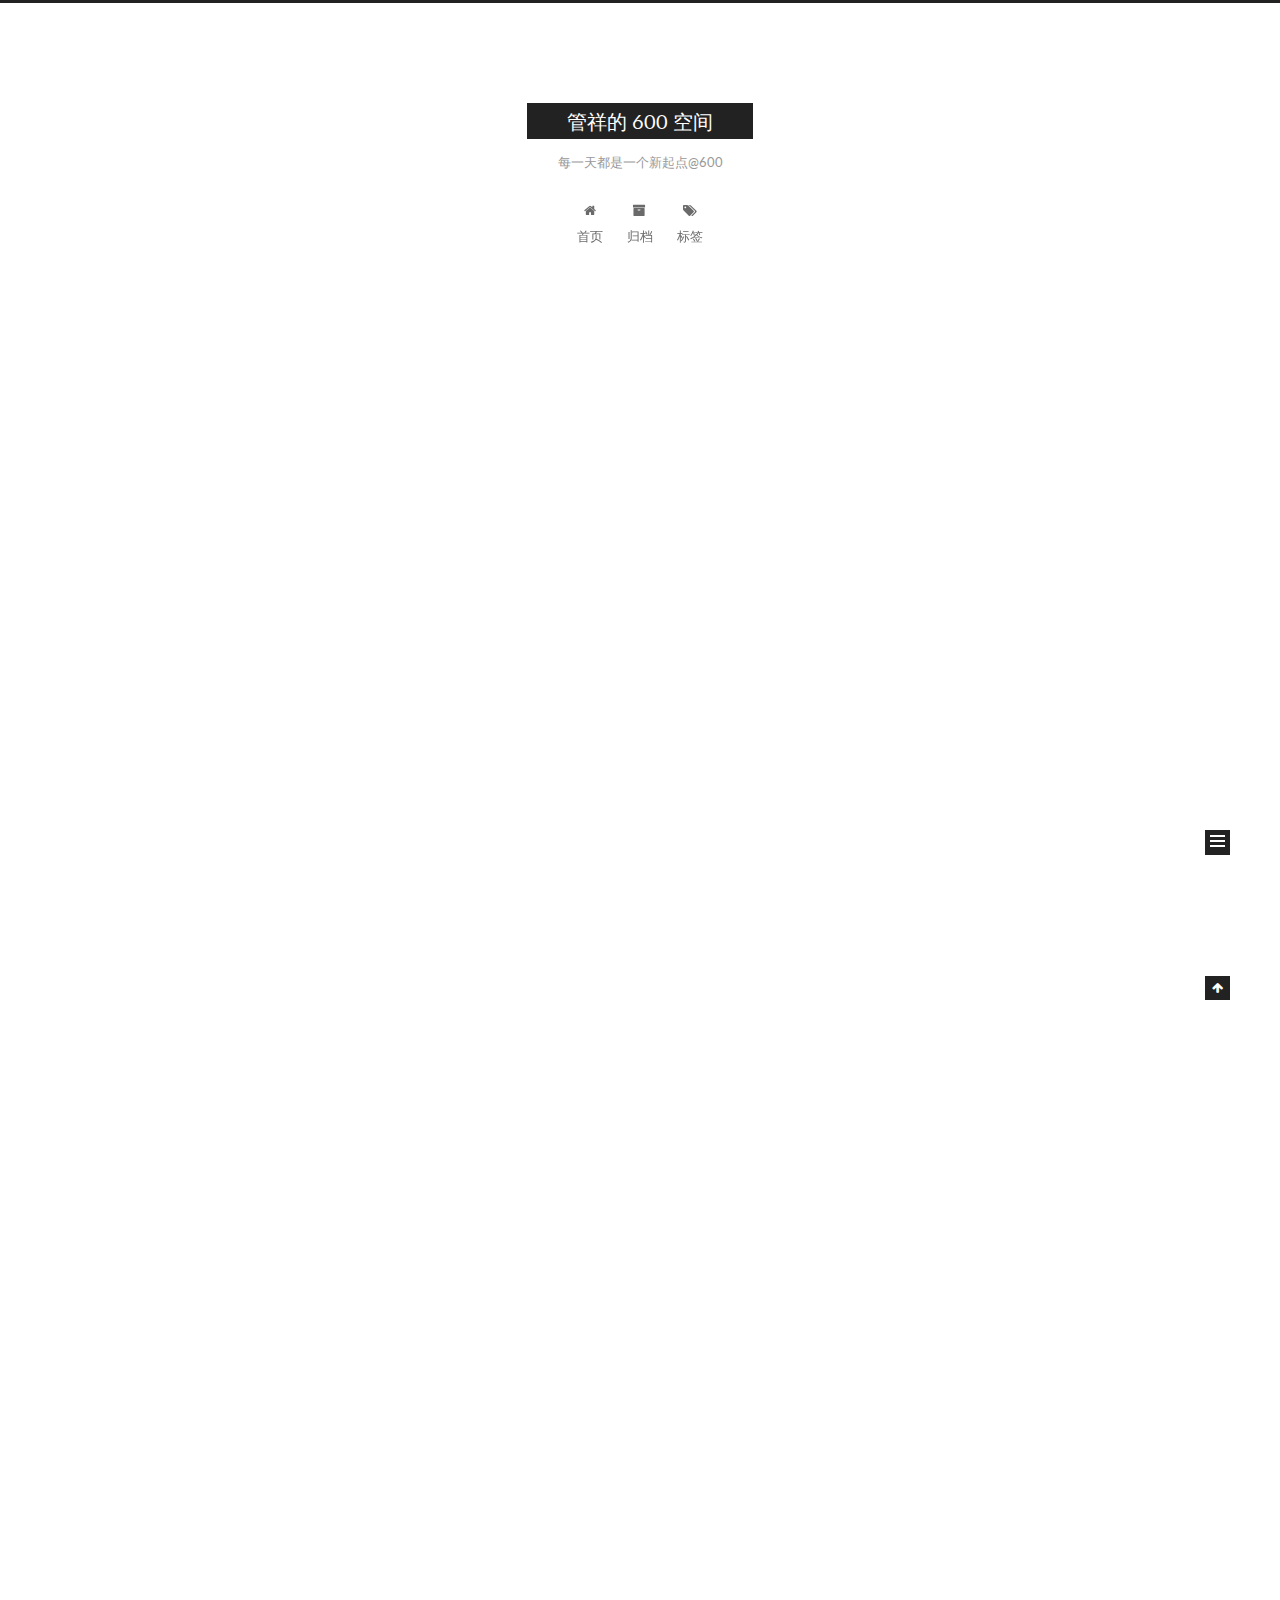
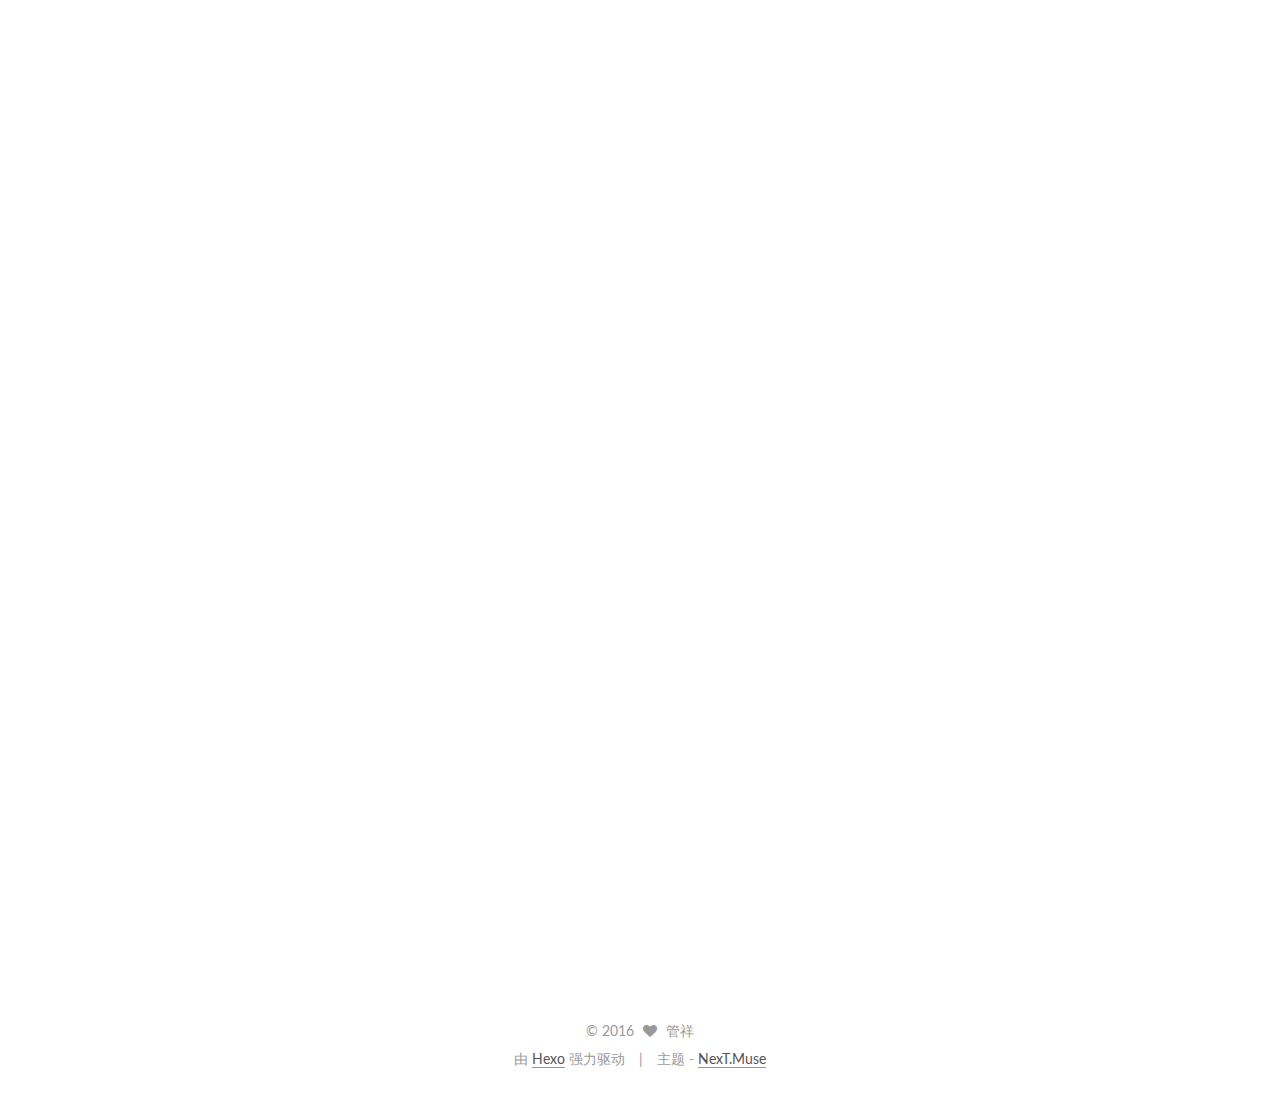
==== commit a3566468: "Site updated: 2016-09-10 13:35:42" ====
--- a/index.html
+++ b/index.html
@@ -235,6 +235,137 @@
             
               
                 
+                <a class="post-title-link" href="/2016/09/10/9.10搭建git个人首页流程/" itemprop="url">
+                  轻松的搭建放在git管理的个人主页
+                </a>
+              
+            
+          </h1>
+        
+
+        <div class="post-meta">
+          <span class="post-time">
+            <span class="post-meta-item-icon">
+              <i class="fa fa-calendar-o"></i>
+            </span>
+            <span class="post-meta-item-text">发表于</span>
+            <time itemprop="dateCreated" datetime="2016-09-10T12:48:36+08:00" content="2016-09-10">
+              2016-09-10
+            </time>
+          </span>
+
+          
+
+          
+            
+          
+
+          
+
+          
+          
+
+          
+        </div>
+      </header>
+    
+
+
+    <div class="post-body" itemprop="articleBody">
+
+      
+      
+
+      
+        
+          
+            <blockquote>
+<ol>
+<li><p>git里面创建一个空仓库，设置仓库名 username.github.io（username 需要和Owner一致就是git的账号名） 选择Public 点击创建 </p>
+</li>
+<li><p>git不需要安装因为Xcode已经自带了</p>
+</li>
+<li><p>安装Nodejs 管理员权限安装<br>sudo curl -o- <a href="https://raw.githubusercontent.com/creationix/nvm/v0.31.7/install.sh" target="_blank" rel="external">https://raw.githubusercontent.com/creationix/nvm/v0.31.7/install.sh</a> | bash</p>
+</li>
+<li><p>安装好之后打开用户目录下找到2个影藏文件 ~/.bashrc/.profile 分别打开在最后面添加上<br>export NVM_DIR=”$HOME/.nvm”<br>[ -s “$NVM_DIR/nvm.sh” ] &amp;&amp; . “$NVM_DIR/nvm.sh” # This loads nvm</p>
+</li>
+<li><p>重启终端执行执行<br>source ~/.bashrc</p>
+</li>
+<li><p>终端输入nvm 看是否安装成功 或输入 command -v nvm 安装成功会看到 nvm </p>
+</li>
+<li><p>安装Node<br>$ nvm install 4（选择的版本号，可以在git上搜索Node选择你想要的版本号） 要看到成功安装提示（可能失败，多安装几次）</p>
+</li>
+<li><p>安装hexo<br>$ sudo npm install hexo-cli -g</p>
+</li>
+<li><p>初始化hexo 用自己想用的名字<br>$ hexo init username.github.io</p>
+</li>
+<li><p>设置主题 （主题很多next用的人比较多）<br>$ cd username.github.io （进入hexo文件夹中）<br>$ git clone <a href="https://github.com/iissnan/hexo-theme-next" target="_blank" rel="external">https://github.com/iissnan/hexo-theme-next</a> themes/next</p>
+</li>
+</ol>
+<p>11.打开文件位置username.github.io/_config.yml修改几个键值对，下面把几个必须设置的列出来按需求修改，记得保存， 还有注意配置的键值之间一定要有空格。<br>title: 我的空间    //你博客的名字<br>author: 我的空间  //你的名字<br>language: zh-Hans    //语言 中文<br>theme: next   //刚刚安装的主题名称<br>deploy:<br>type: git    //使用Git 发布<br>repo: <a href="https://github.com/username/username.github.io.git" target="_blank" rel="external">https://github.com/username/username.github.io.git</a>    // 刚创建的Github仓库</p>
+<ol>
+<li>写文章<br>所有基础框架都已经创建完成，接下来可以开始写你的第一篇博客了<br>在username.github.io/source/_posts下创建你的第一个博客吧，例如，创建一个名为XXX.md的文件，注意保存。<br>如：</li>
+</ol>
+<hr>
+<h2 id="title-XXX-随便发挥"><a href="#title-XXX-随便发挥" class="headerlink" title="title: XXX(随便发挥)"></a>title: XXX(随便发挥)</h2><p>有了你，我迷失了自我。</p>
+<ol>
+<li><p>进入仓库目录下安装目录，运行 npm install 安装依赖，并启动Hexo<br>$ hexo s<br>测试服务启动，你可以在浏览器中输入<a href="https://localhost:4000" target="_blank" rel="external">https://localhost:4000</a> 访问了。</p>
+</li>
+<li><p>一定要进入仓库目录下安装 hexo-deployer-git自动部署发布工具<br>$ npm install hexo-deployer-git –save</p>
+</li>
+<li><p>发布(3个指令依次执行)<br>测试没问题后，我们就生成静态网页文件发布至我们的Github pages 中。<br>$ hexo clean &amp;&amp; hexo g &amp;&amp; hexo d</p>
+</li>
+</ol>
+</blockquote>
+
+          
+        
+      
+    </div>
+
+    <div>
+      
+    </div>
+
+    <div>
+      
+    </div>
+
+    <footer class="post-footer">
+      
+
+      
+
+      
+      
+        <div class="post-eof"></div>
+      
+    </footer>
+  </article>
+
+
+    
+      
+
+  
+  
+
+  
+  
+  
+
+  <article class="post post-type-normal " itemscope itemtype="http://schema.org/Article">
+
+    
+      <header class="post-header">
+
+        
+        
+          <h1 class="post-title" itemprop="name headline">
+            
+            
+              
+                
                 <a class="post-title-link" href="/2016/09/09/FirstNight/" itemprop="url">
                   First Night
                 </a>
@@ -351,7 +482,7 @@
         <nav class="site-state motion-element">
           <div class="site-state-item site-state-posts">
             <a href="/archives">
-              <span class="site-state-item-count">1</span>
+              <span class="site-state-item-count">2</span>
               <span class="site-state-item-name">日志</span>
             </a>
           </div>
--- a/css/main.css
+++ b/css/main.css
@@ -1548,7 +1548,7 @@
   width: 4px;
   height: 4px;
   border-radius: 50%;
-  background: #fffe2d;
+  background: #e7ff44;
 }
 .links-of-blogroll {
   font-size: 13px;
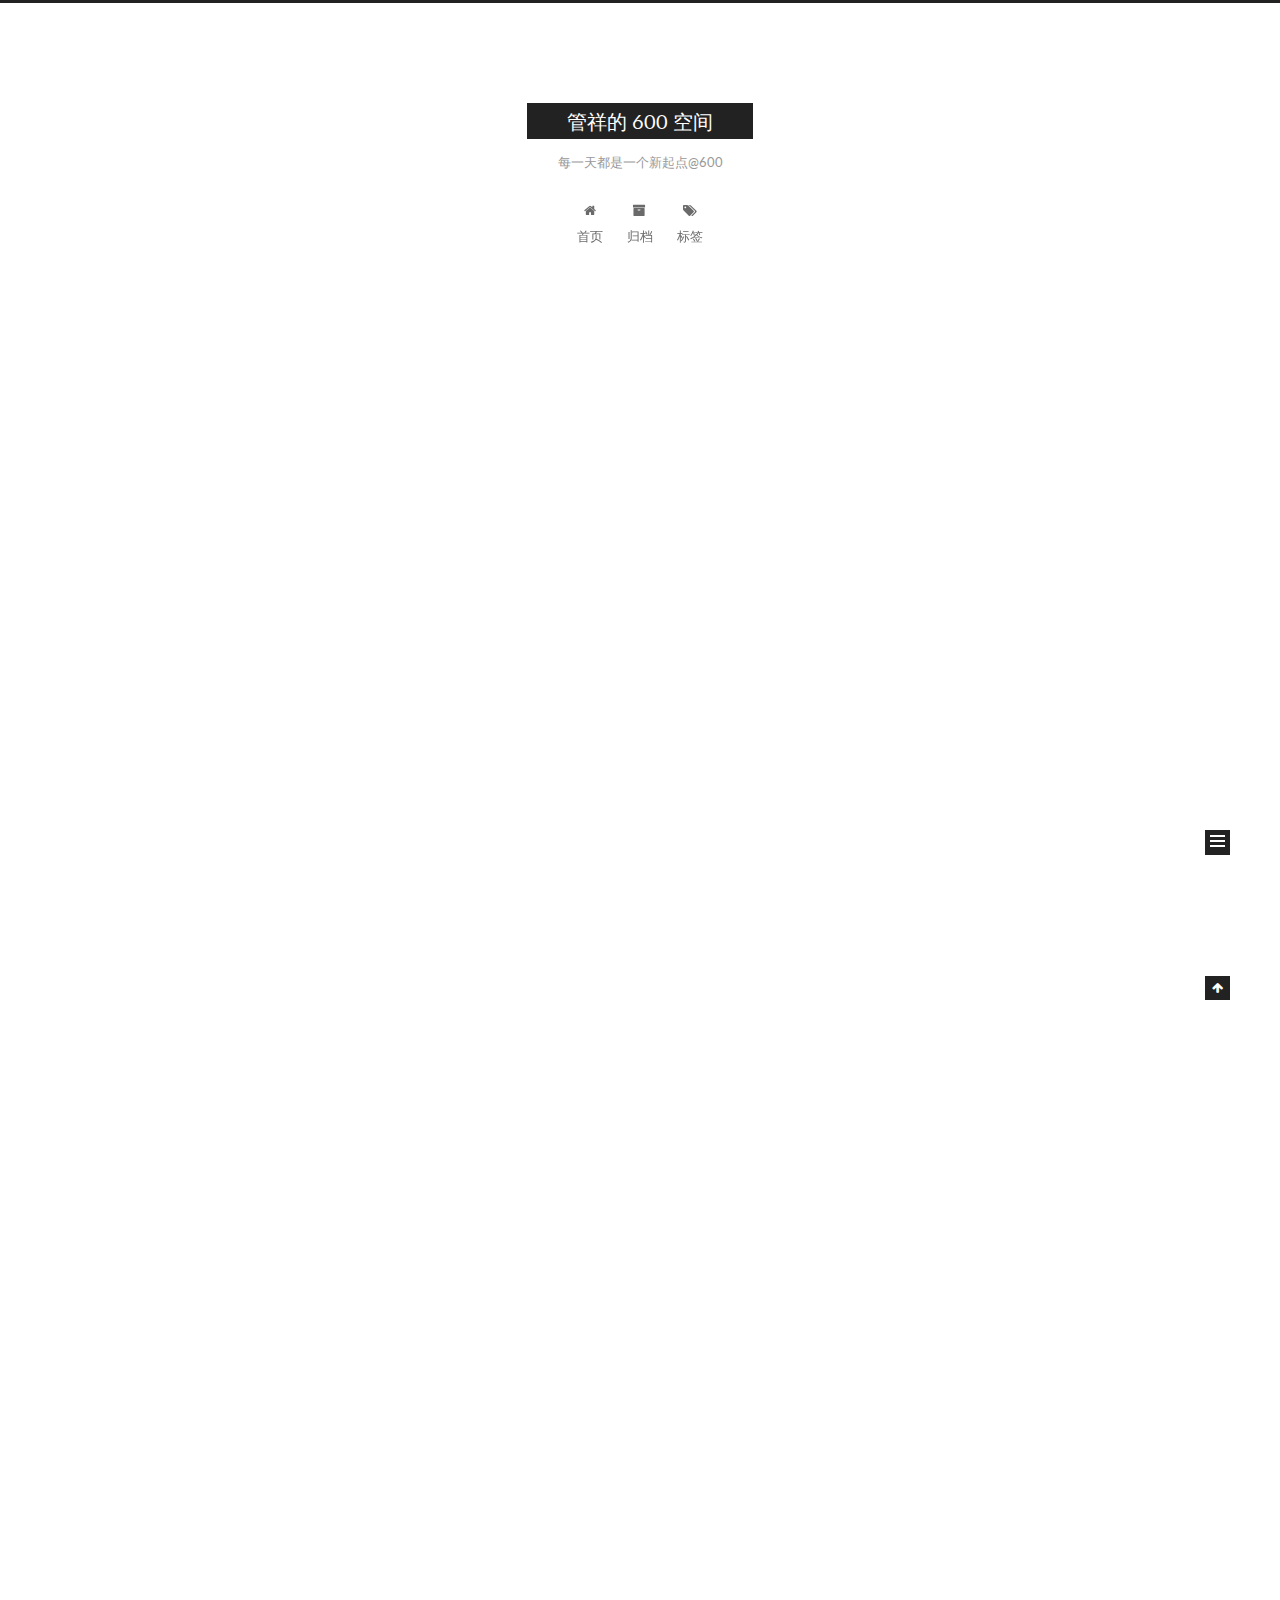
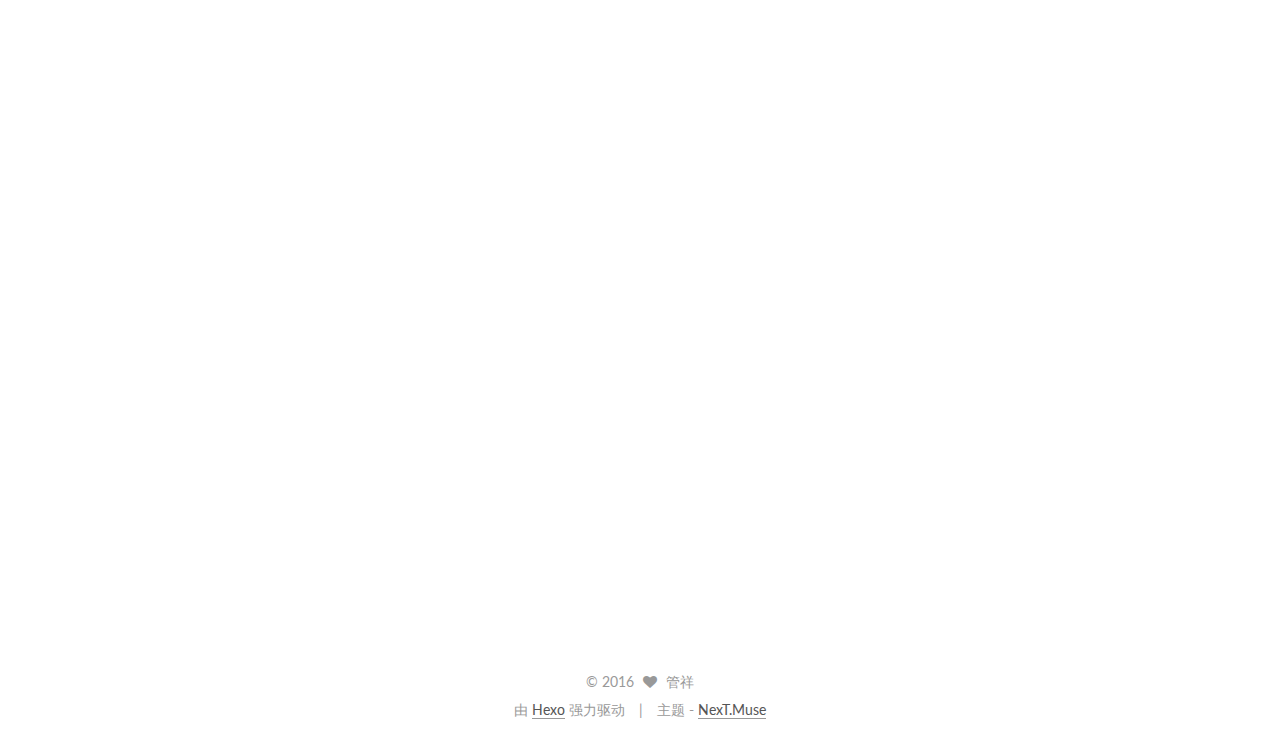
==== commit a23da493: "Site updated: 2016-09-10 13:40:44" ====
--- a/index.html
+++ b/index.html
@@ -304,114 +304,15 @@
 </ol>
 <p>11.打开文件位置username.github.io/_config.yml修改几个键值对，下面把几个必须设置的列出来按需求修改，记得保存， 还有注意配置的键值之间一定要有空格。<br>title: 我的空间    //你博客的名字<br>author: 我的空间  //你的名字<br>language: zh-Hans    //语言 中文<br>theme: next   //刚刚安装的主题名称<br>deploy:<br>type: git    //使用Git 发布<br>repo: <a href="https://github.com/username/username.github.io.git" target="_blank" rel="external">https://github.com/username/username.github.io.git</a>    // 刚创建的Github仓库</p>
 <ol>
-<li>写文章<br>所有基础框架都已经创建完成，接下来可以开始写你的第一篇博客了<br>在username.github.io/source/_posts下创建你的第一个博客吧，例如，创建一个名为XXX.md的文件，注意保存。<br>如：</li>
+<li><p>写文章<br>所有基础框架都已经创建完成，接下来可以开始写你的第一篇博客了<br>在username.github.io/source/_posts下创建你的第一个博客吧，例如，创建一个名为XXX.md的文件，注意保存。<br>/      如：<br>/      —<br>/      title: XXX(随便发挥)<br>/      —<br>/      &gt; 有了你，我迷失了自我。</p>
+</li>
+<li><p>进入仓库目录下安装目录，运行 npm install 安装依赖，并启动Hexo<br>$ hexo s<br>测试服务启动，你可以在浏览器中输入<a href="https://localhost:4000" target="_blank" rel="external">https://localhost:4000</a> 访问了。</p>
+</li>
+<li><p>一定要进入仓库目录下安装 hexo-deployer-git自动部署发布工具<br>$ npm install hexo-deployer-git –save</p>
+</li>
+<li><p>进入仓库目录 发布(3个指令依次执行,以后每次发布只要执行这句代码就可以了)<br>测试没问题后，我们就生成静态网页文件发布至我们的Github pages 中。<br>$ hexo clean &amp;&amp; hexo g &amp;&amp; hexo d</p>
+</li>
 </ol>
-<hr>
-<h2 id="title-XXX-随便发挥"><a href="#title-XXX-随便发挥" class="headerlink" title="title: XXX(随便发挥)"></a>title: XXX(随便发挥)</h2><p>有了你，我迷失了自我。</p>
-<ol>
-<li><p>进入仓库目录下安装目录，运行 npm install 安装依赖，并启动Hexo<br>$ hexo s<br>测试服务启动，你可以在浏览器中输入<a href="https://localhost:4000" target="_blank" rel="external">https://localhost:4000</a> 访问了。</p>
-</li>
-<li><p>一定要进入仓库目录下安装 hexo-deployer-git自动部署发布工具<br>$ npm install hexo-deployer-git –save</p>
-</li>
-<li><p>发布(3个指令依次执行)<br>测试没问题后，我们就生成静态网页文件发布至我们的Github pages 中。<br>$ hexo clean &amp;&amp; hexo g &amp;&amp; hexo d</p>
-</li>
-</ol>
-</blockquote>
-
-          
-        
-      
-    </div>
-
-    <div>
-      
-    </div>
-
-    <div>
-      
-    </div>
-
-    <footer class="post-footer">
-      
-
-      
-
-      
-      
-        <div class="post-eof"></div>
-      
-    </footer>
-  </article>
-
-
-    
-      
-
-  
-  
-
-  
-  
-  
-
-  <article class="post post-type-normal " itemscope itemtype="http://schema.org/Article">
-
-    
-      <header class="post-header">
-
-        
-        
-          <h1 class="post-title" itemprop="name headline">
-            
-            
-              
-                
-                <a class="post-title-link" href="/2016/09/09/FirstNight/" itemprop="url">
-                  First Night
-                </a>
-              
-            
-          </h1>
-        
-
-        <div class="post-meta">
-          <span class="post-time">
-            <span class="post-meta-item-icon">
-              <i class="fa fa-calendar-o"></i>
-            </span>
-            <span class="post-meta-item-text">发表于</span>
-            <time itemprop="dateCreated" datetime="2016-09-09T22:48:53+08:00" content="2016-09-09">
-              2016-09-09
-            </time>
-          </span>
-
-          
-
-          
-            
-          
-
-          
-
-          
-          
-
-          
-        </div>
-      </header>
-    
-
-
-    <div class="post-body" itemprop="articleBody">
-
-      
-      
-
-      
-        
-          
-            <blockquote>
-<p>我有一头<strong>小毛驴</strong>，可是我从来都不骑。</p>
 </blockquote>
 
           
@@ -482,7 +383,7 @@
         <nav class="site-state motion-element">
           <div class="site-state-item site-state-posts">
             <a href="/archives">
-              <span class="site-state-item-count">2</span>
+              <span class="site-state-item-count">1</span>
               <span class="site-state-item-name">日志</span>
             </a>
           </div>
--- a/css/main.css
+++ b/css/main.css
@@ -1548,7 +1548,7 @@
   width: 4px;
   height: 4px;
   border-radius: 50%;
-  background: #e7ff44;
+  background: #ffad96;
 }
 .links-of-blogroll {
   font-size: 13px;
